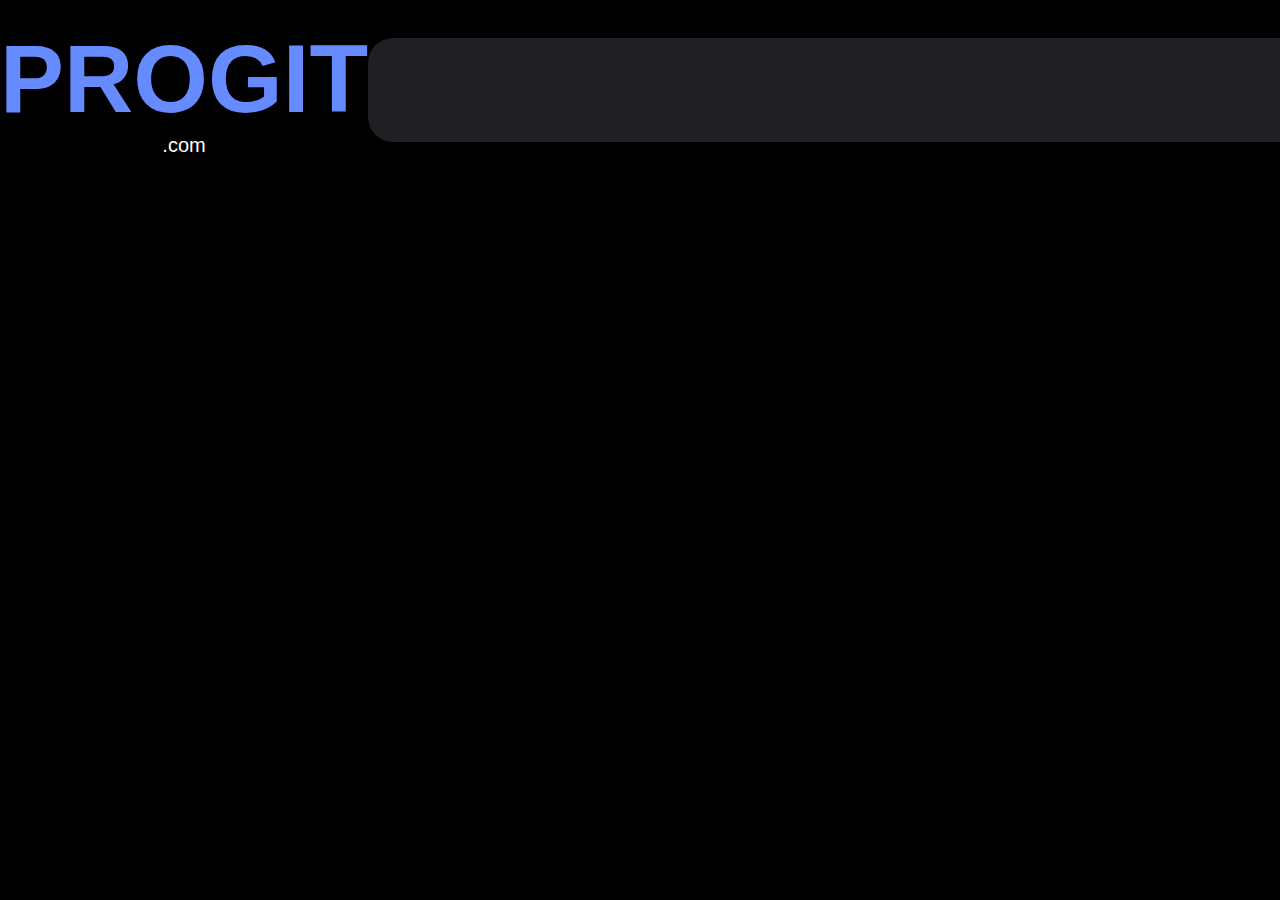
==== results.html @ a8768f3f "updated(1.0.1)" ====
<!DOCTYPE html>
<html lang="en">
<head>
  <meta charset="UTF-8">
  <meta name="viewport" content="width=device-width, initial-scale=1.0">
  <title>GitHub Project Search Results</title>
  <style>
  </style>
  <link rel="stylesheet" href="./css/style.css">
</head>
<body>
  <header>
    <div class="brand">
      <h1 style="color: #668aff">PROGIT</h1>
      <span>.com</span>
    </div>
    <div class="serch">
      <input type="text" id="searchInput" onkeydown="handleKeyDown(event)" oninput="searchG2tHub()">
    </div>
    <div class="nav-icons">
      <ul>
        <li> 
          <img src="/9111152_elements_icon.png" alt="" />
        </li>
        <li>
          <a href="">Sign in</a>
        </li>
        <li>
          <img src="/211751_gear_icon.png" alt="" />
        </li>
      </ul>
    </div>
  </header>
  <main>
    <section>
        <div id="results"></div>

    </section>
  </main>
        

<script src="./js/script.js"></script>
<script>
    function handleKeyDown(event) {
      if (event.key === 'Enter') {
        searchG2tHub();
      }
    }
    function searchG2tHub() {
        const query = document.getElementById('searchInput').value;
        const url = `results.html?q=${encodeURIComponent(query)}`;
        window.location.href = url;
      }
      setTimeout(() => {
        displayResults(filteredProjects);
      }, 1000); // Simulating a delay for demonstration purposes
    
</script>
</body>
</html>
---- css/style.css ----
*{
    padding: 0;margin: 0;
    background: black;
    color: white;
    font-family: 'Lucida Sans', 'Lucida Sans Regular', 'Lucida Grande', 'Lucida Sans Unicode', Geneva, Verdana, sans-serif;
}

header{
    display: flex;
    align-items: center;
    justify-content: space-around;
    height: 20vh;
    /* border: solid; */
}
.brand{
    display: flex;
    align-items: center;
    justify-content: center;
    flex-direction: column;
}
.brand h1{
    font-size: 6rem;

}
.brand span{
    text-align: center;
    font-size: 20px;    

}
.nav-list{
    display: flex;
    align-items: center;
    justify-content: center;
}
.nav-list ul{
    display: flex;
    align-items: center;
    justify-content: center;
}
.nav-list ul li{
    margin: 10px;
    font-size: 20px;
    text-transform: uppercase;
    list-style: none;
}
a{
    text-decoration: none;
}
.nav-icons{
    display: flex;
    align-items: center;
    justify-content: center;
}
.nav-icons ul{
    display: flex;
    align-items: center;
    list-style: none;
    justify-content: center;
}
.nav-icons ul li{
    margin: 20px;
}
.nav-icons img{
    width: 40px;
}
.nav-icons a{

    padding: 20px 40px 20px 40px;
    background: blue;
    color: white;
    border-radius: 10px;
    text-transform: uppercase;
    font-weight: 600;
    font-size: 18px;
}
.main{
    /* border: solid; */
    margin: 100px;
}
.name{
    display: flex;
    align-items: center;
    justify-content: center;
}
.name h1{
    font-size: 10rem;
    color: #668aff;
}
.name span{
    font-size: 30px;
    rotate: 90deg;
}
.my{
    display: flex;
    align-items: center;
    justify-content: center;
    flex-direction: column;
}
.serch{
    display: flex;
    align-items: center;
    justify-content: center;

}
.serch input{
    padding: 20px 600px 50px 10px;
    background: #202024;
    border-radius: 25px;
    border: none;
    font-size: 30px;
    position: relative;

}
.rec{
    margin: 50px;
    display: flex;
    align-items: center;
    justify-content: center;
}
.rec span{
    position: absolute;
    margin-right: 540px;
    margin-bottom: 50px;
}

.rec a{
    padding: 15px 25px 15px 25px;
    text-transform: uppercase;
    border-radius: 25px;
    margin-left: 20px;
    background: #2b2b2c;
    color: #7d7d82;
}
.tag{
    display: flex;
    align-items: center;
    justify-content: space-around;
    font-size: 20px;
    margin-top: -50px;
}
.tag a{
    color: #668aff;
    text-transform: uppercase;
    margin: 20px;
}
button{
    padding: 20px 30px 20px 30px;
    background: blue;
    border: none;
    text-transform: uppercase;
    font-size: 25px;
    border-radius: 10px;
    font-weight: 600;
    margin-left: 2rem;


}
button:hover{
    cursor: pointer;
    background: rgb(0, 0, 129);
    color: rgb(205, 204, 204);

}

/* result page css */

#results{
    margin: 50px;
    display: flex;
    flex-direction: column;
}
#results h2{

    text-transform: uppercase;
    margin-bottom: 2rcap;
}
#results p{
    margin-bottom: 40px;
    font-size: 20px;
    width: 40%;
    color: #7d7d82;
}
#results a{
    font-size: larger;
    color: #668aff;
}

#results hr{
    margin-bottom: 40px;
    height: 4px;  
    background-color: #2b2b2c;  
    border: none;  
}
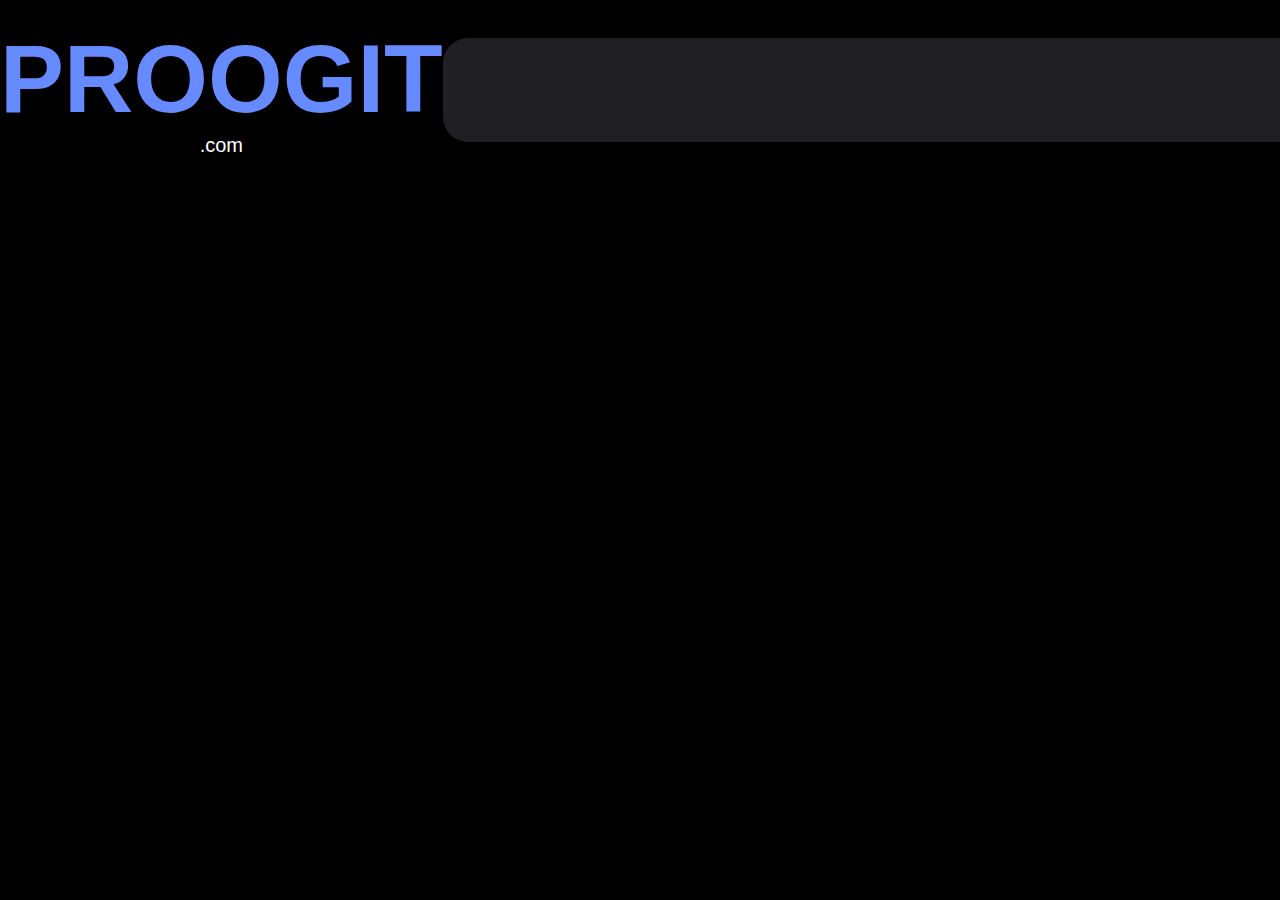
==== commit 34dd06a9: "NAME UPDATED" ====
--- a/results.html
+++ b/results.html
@@ -12,7 +12,7 @@
 <body>
   <header>
     <div class="brand">
-      <h1 style="color: #668aff">PROGIT</h1>
+      <h1 style="color: #668aff">PROOGIT</h1>
       <span>.com</span>
     </div>
     <div class="serch">
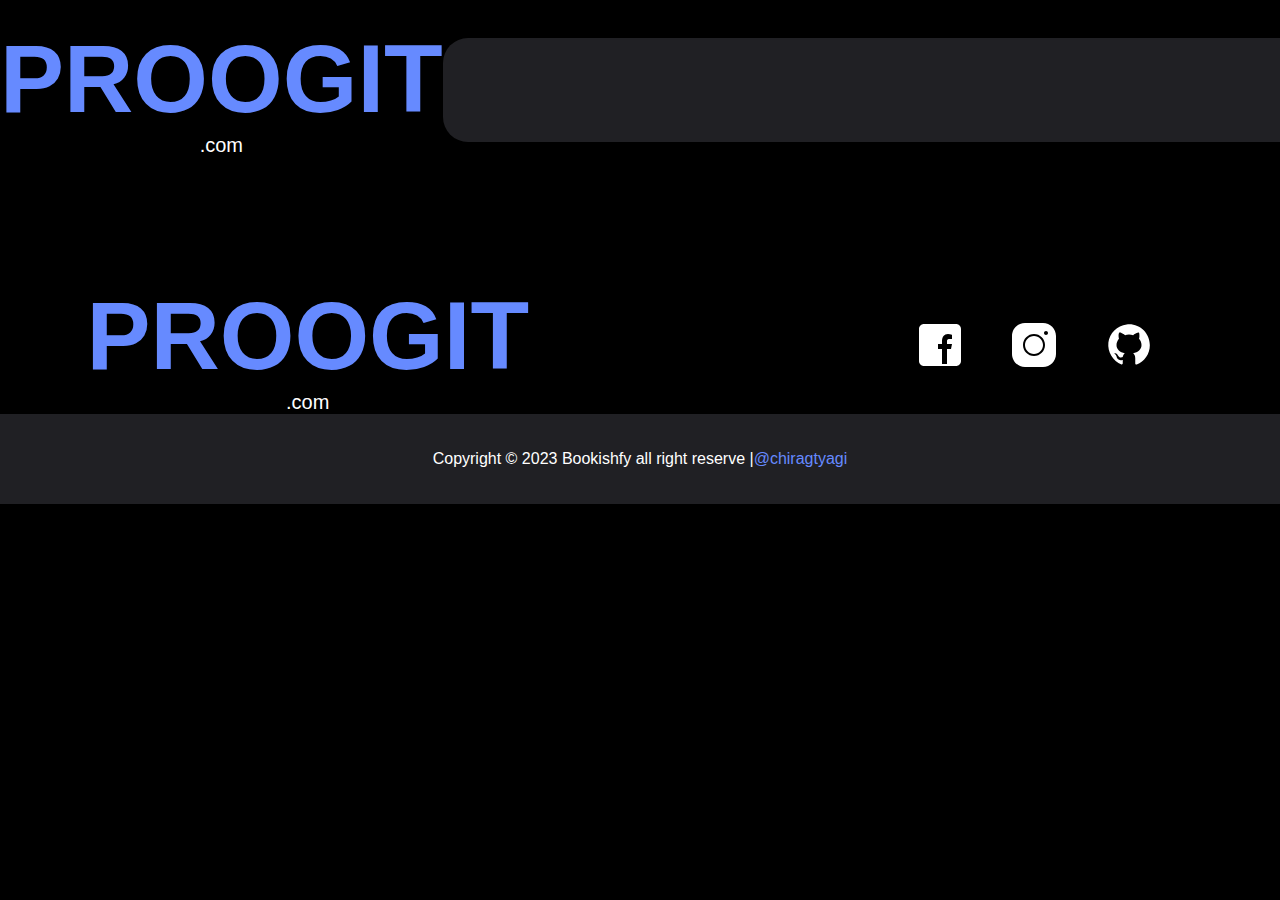
==== commit 5ba575aa: "footer added" ====
--- a/results.html
+++ b/results.html
@@ -1,6 +1,6 @@
-
 <!DOCTYPE html>
 <html lang="en">
+
 <head>
   <meta charset="UTF-8">
   <meta name="viewport" content="width=device-width, initial-scale=1.0">
@@ -9,53 +9,113 @@
   </style>
   <link rel="stylesheet" href="./css/style.css">
 </head>
+
 <body>
-  <header>
+  <header id="navbar">
     <div class="brand">
-      <h1 style="color: #668aff">PROOGIT</h1>
+      <a href="/index.html">
+
+        <h1 style="color: #668aff">PROOGIT</h1>
+      </a>
       <span>.com</span>
     </div>
     <div class="serch">
-      <input type="text" id="searchInput" onkeydown="handleKeyDown(event)" oninput="searchG2tHub()">
+      <input type="text" id="searchInput" oninput="filterResults()" onkeydown="handleKeyDown(event)">
     </div>
     <div class="nav-icons">
       <ul>
-        <li> 
-          <img src="/9111152_elements_icon.png" alt="" />
+        <li>
+          <img src="./assets/211751_gear_icon.png" alt="" />
         </li>
         <li>
           <a href="">Sign in</a>
         </li>
         <li>
-          <img src="/211751_gear_icon.png" alt="" />
+          <img src="./assets/9111152_elements_icon.png" alt="" />
         </li>
       </ul>
     </div>
   </header>
   <main>
     <section>
-        <div id="results"></div>
+      <div id="loader">
+        <div class="show">
+          Loading....
+        </div>
+      </div>
+      <div id="results"></div>
 
     </section>
   </main>
-        
 
-<script src="./js/script.js"></script>
-<script>
+  <footer>
+    <div class="upper">
+      <div class="brand">
+        <a href="/">
+
+          <h1 style="color: #668aff">PROOGIT</h1>
+        </a>
+        <span>.com</span>
+      </div>
+      <div class="para">
+    </div>
+      <div class="icons">
+        <svg xmlns="http://www.w3.org/2000/svg" x="0px" y="0px" width="50" height="50" fill="white" viewBox="0 0 50 50">
+          <path d="M41,4H9C6.24,4,4,6.24,4,9v32c0,2.76,2.24,5,5,5h32c2.76,0,5-2.24,5-5V9C46,6.24,43.76,4,41,4z M37,19h-2c-2.14,0-3,0.5-3,2 v3h5l-1,5h-4v15h-5V29h-4v-5h4v-3c0-4,2-7,6-7c2.9,0,4,1,4,1V19z"></path>
+      </svg>
+<path d="M 25 3 C 12.861562 3 3 12.861562 3 25 C 3 36.019135 11.127533 45.138355 21.712891 46.728516 L 22.861328 46.902344 L 22.861328 29.566406 L 17.664062 29.566406 L 17.664062 26.046875 L 22.861328 26.046875 L 22.861328 21.373047 C 22.861328 18.494965 23.551973 16.599417 24.695312 15.410156 C 25.838652 14.220896 27.528004 13.621094 29.878906 13.621094 C 31.758714 13.621094 32.490022 13.734993 33.185547 13.820312 L 33.185547 16.701172 L 30.738281 16.701172 C 29.349697 16.701172 28.210449 17.475903 27.619141 18.507812 C 27.027832 19.539724 26.84375 20.771816 26.84375 22.027344 L 26.84375 26.044922 L 32.966797 26.044922 L 32.421875 29.564453 L 26.84375 29.564453 L 26.84375 46.929688 L 27.978516 46.775391 C 38.71434 45.319366 47 36.126845 47 25 C 47 12.861562 37.138438 3 25 3 z M 25 5 C 36.057562 5 45 13.942438 45 25 C 45 34.729791 38.035799 42.731796 28.84375 44.533203 L 28.84375 31.564453 L 34.136719 31.564453 L 35.298828 24.044922 L 28.84375 24.044922 L 28.84375 22.027344 C 28.84375 20.989871 29.033574 20.060293 29.353516 19.501953 C 29.673457 18.943614 29.981865 18.701172 30.738281 18.701172 L 35.185547 18.701172 L 35.185547 12.009766 L 34.318359 11.892578 C 33.718567 11.811418 32.349197 11.621094 29.878906 11.621094 C 27.175808 11.621094 24.855567 12.357448 23.253906 14.023438 C 21.652246 15.689426 20.861328 18.170128 20.861328 21.373047 L 20.861328 24.046875 L 15.664062 24.046875 L 15.664062 31.566406 L 20.861328 31.566406 L 20.861328 44.470703 C 11.816995 42.554813 5 34.624447 5 25 C 5 13.942438 13.942438 5 25 5 z"></path>
+</svg>
+<svg xmlns="http://www.w3.org/2000/svg" x="0px" y="0px" width="50" height="50" fill="white" viewBox="0 0 50 50">
+  <path d="M 16 3 C 8.83 3 3 8.83 3 16 L 3 34 C 3 41.17 8.83 47 16 47 L 34 47 C 41.17 47 47 41.17 47 34 L 47 16 C 47 8.83 41.17 3 34 3 L 16 3 z M 37 11 C 38.1 11 39 11.9 39 13 C 39 14.1 38.1 15 37 15 C 35.9 15 35 14.1 35 13 C 35 11.9 35.9 11 37 11 z M 25 14 C 31.07 14 36 18.93 36 25 C 36 31.07 31.07 36 25 36 C 18.93 36 14 31.07 14 25 C 14 18.93 18.93 14 25 14 z M 25 16 C 20.04 16 16 20.04 16 25 C 16 29.96 20.04 34 25 34 C 29.96 34 34 29.96 34 25 C 34 20.04 29.96 16 25 16 z"></path>
+</svg>
+<svg xmlns="http://www.w3.org/2000/svg" x="0px" y="0px" width="50" height="50" fill="white" viewBox="0 0 24 24">
+  <path d="M10.9,2.1c-4.6,0.5-8.3,4.2-8.8,8.7c-0.5,4.7,2.2,8.9,6.3,10.5C8.7,21.4,9,21.2,9,20.8v-1.6c0,0-0.4,0.1-0.9,0.1 c-1.4,0-2-1.2-2.1-1.9c-0.1-0.4-0.3-0.7-0.6-1C5.1,16.3,5,16.3,5,16.2C5,16,5.3,16,5.4,16c0.6,0,1.1,0.7,1.3,1c0.5,0.8,1.1,1,1.4,1 c0.4,0,0.7-0.1,0.9-0.2c0.1-0.7,0.4-1.4,1-1.8c-2.3-0.5-4-1.8-4-4c0-1.1,0.5-2.2,1.2-3C7.1,8.8,7,8.3,7,7.6C7,7.2,7,6.6,7.3,6 c0,0,1.4,0,2.8,1.3C10.6,7.1,11.3,7,12,7s1.4,0.1,2,0.3C15.3,6,16.8,6,16.8,6C17,6.6,17,7.2,17,7.6c0,0.8-0.1,1.2-0.2,1.4 c0.7,0.8,1.2,1.8,1.2,3c0,2.2-1.7,3.5-4,4c0.6,0.5,1,1.4,1,2.3v2.6c0,0.3,0.3,0.6,0.7,0.5c3.7-1.5,6.3-5.1,6.3-9.3 C22,6.1,16.9,1.4,10.9,2.1z"></path>
+</svg>
+    </div>
+    </div>
+    <div class="lower">
+      <p>Copyright © 2023 Bookishfy all right reserve |</p>
+      <a href=""> @chiragtyagi</a>
+    </div>
+  </footer>
+  <script src="./js/script.js"></script>
+  <script>
     function handleKeyDown(event) {
       if (event.key === 'Enter') {
         searchG2tHub();
       }
     }
     function searchG2tHub() {
-        const query = document.getElementById('searchInput').value;
-        const url = `results.html?q=${encodeURIComponent(query)}`;
-        window.location.href = url;
-      }
-      setTimeout(() => {
-        displayResults(filteredProjects);
-      }, 1000); // Simulating a delay for demonstration purposes
-    
-</script>
+      const query = document.getElementById('searchInput').value;
+      const url = `results.html?q=${encodeURIComponent(query)}`;
+      console.log(query);
+      window.location.href = url;
+    }
+
+    function filterResults() {
+  const searchTerm = document.getElementById('searchInput').value.toLowerCase();
+  const loader = document.getElementById('loader');
+  const resultsContainer = document.getElementById('results');
+
+  loader.style.display = 'block';
+  resultsContainer.classList.add('hidden');
+
+  const filteredProjects = allProjects.filter(project => {
+    return project.name.toLowerCase().includes(searchTerm) || project.description.toLowerCase().includes(searchTerm);
+  });
+
+  // Set the input field value with the current search term
+  document.getElementById('searchInput').value = searchTerm;
+
+  setTimeout(() => {
+    displayResults(filteredProjects);
+  }, 1000); // Simulating a delay for demonstration purposes
+}
+     function handle404() {
+      window.location.href = '404.html';
+    }
+  
+  </script>
 </body>
-</html>
+
+</html>--- a/css/style.css
+++ b/css/style.css
@@ -171,7 +171,7 @@
 }
 #results h2{
 
-    text-transform: uppercase;
+    text-transform: capitalize;
     margin-bottom: 2rcap;
 }
 #results p{
@@ -190,4 +190,75 @@
     height: 4px;  
     background-color: #2b2b2c;  
     border: none;  
+}
+#loader {
+    display: none;
+  }
+
+  .hidden {
+    display: none;
+  }
+  .show{
+    display: flex;
+
+    font-size: 70px;
+}
+
+
+/* 404 page css */
+
+
+.a404{
+    margin: 100PX;
+    font-size: 10rem;
+}
+.a{
+    display: flex;
+    align-items: center;
+    justify-content: center;
+}
+.a a{
+    color: #668aff;
+    margin: 20px;
+}
+.sticky {
+    position: fixed;
+    top: 0;
+    width: 100%;
+    background-color: black;
+    box-shadow: 0 2px 4px rgba(0, 0, 0, 0.1);
+    transition: all ease-in-out 4s;
+  }
+
+
+  /* fotter css */
+  footer{
+    background: #2b2b2c;
+    height: 20vh;
+  }
+  .upper{
+    display: flex;
+    align-items: center;
+    justify-content: space-around;
+  }
+  .icons{
+    margin: 20px;
+  }
+  .icons svg{
+    margin: 20px;
+  }
+
+.lower{
+    display: flex;
+    align-items: center;
+    justify-content: center;
+    height: 10vh;
+    background: #202024;
+}
+.lower p{
+    background: #202024;
+}
+.lower a{
+    color: #668aff;
+    background: #202024;
 }